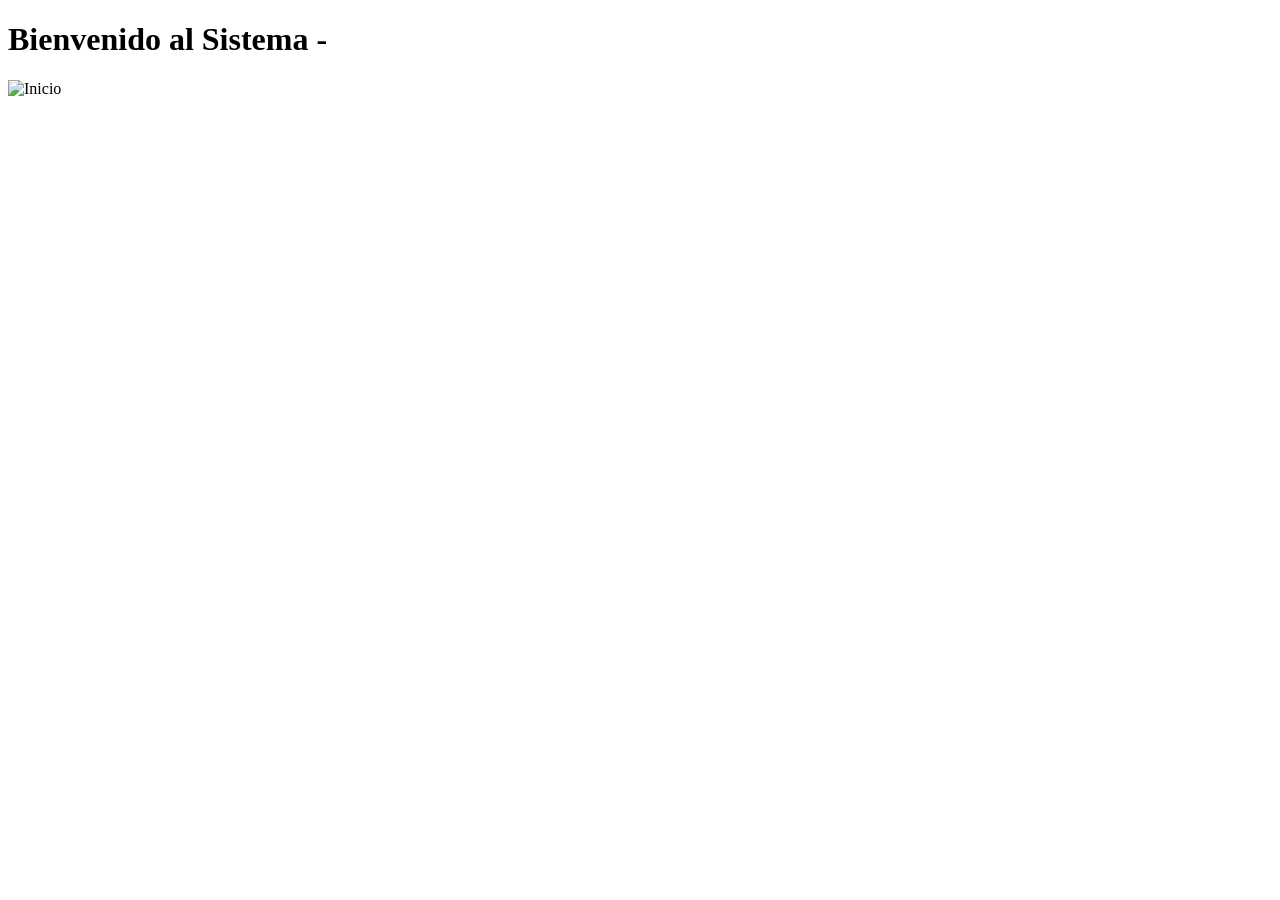
==== src/main/resources/templates/pages/index.html @ 725c6afa "Listado de las entidades" ====
<!DOCTYPE html>
<html
  lang="es"
  xmlns:th="http://www.thymeleaf.org"
  th:replace="~{layouts/base-con-menu :: layout(~{::title}, ~{::cuerpo}, ~{::enlaces})}"
>
  <head>
    <title>Inicio</title>
    <th:block th:fragment="enlaces"> </th:block>
  </head>

  <body>
    <th:block th:fragment="cuerpo">
      <main class="flex-grow-1 d-flex justify-content-center">
        <div
          class="d-flex flex-column justify-content-center align-items-center text-center px-3 gap-3"
        >
          <h1 class="display-3">
            Bienvenido al Sistema -
            <th:block
              th:text="${#authentication.principal.usuario.empleado.nombre}"
            ></th:block>
          </h1>

          <div style="max-width: 400px">
            <img th:src="@{/images/home.jpg}" alt="Inicio" />
          </div>
        </div>
      </main>
    </th:block>
  </body>
</html>
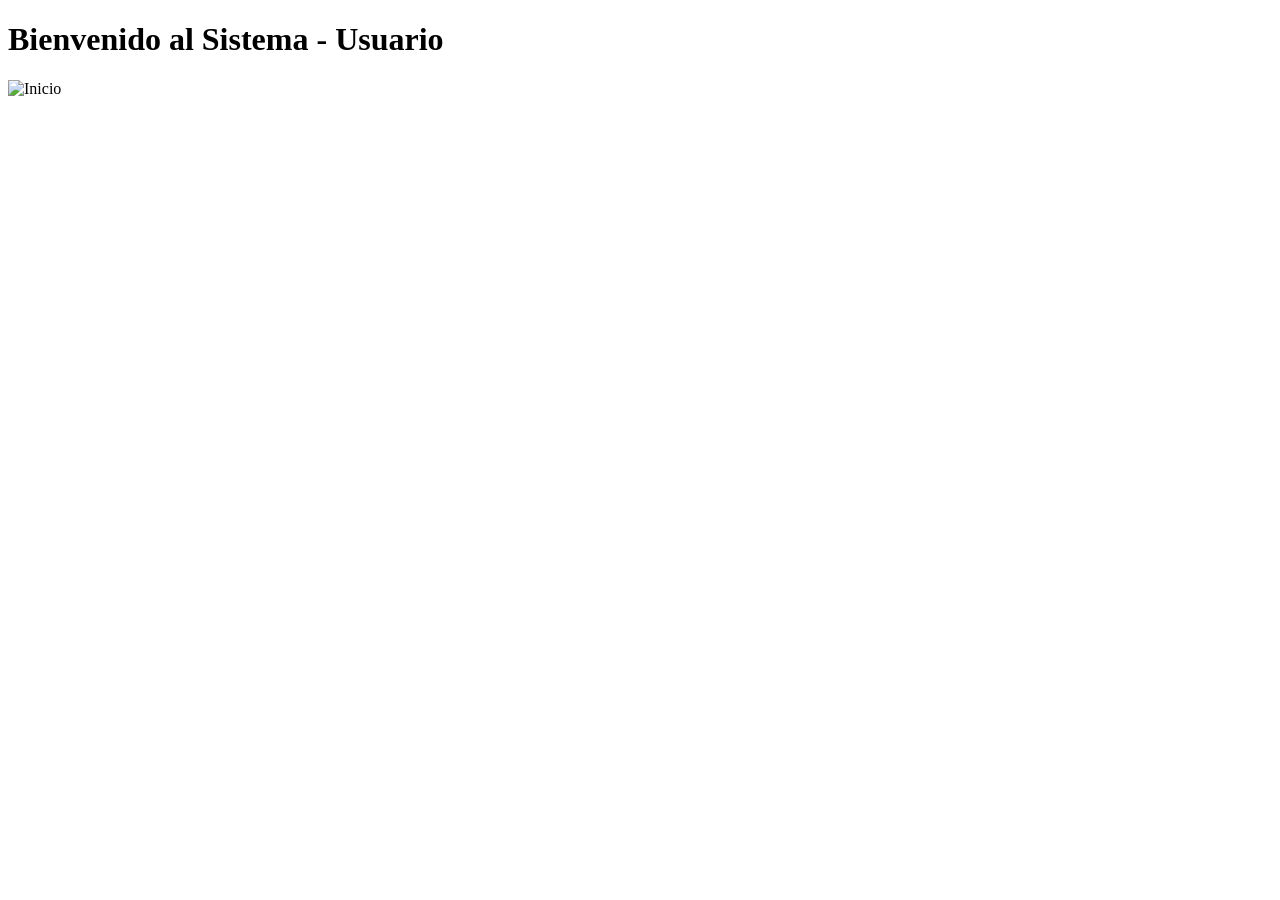
==== commit 66b17cff: "Eliminacion de la autenticacion" ====
--- a/src/main/resources/templates/pages/index.html
+++ b/src/main/resources/templates/pages/index.html
@@ -15,12 +15,7 @@
         <div
           class="d-flex flex-column justify-content-center align-items-center text-center px-3 gap-3"
         >
-          <h1 class="display-3">
-            Bienvenido al Sistema -
-            <th:block
-              th:text="${#authentication.principal.usuario.empleado.nombre}"
-            ></th:block>
-          </h1>
+          <h1 class="display-3">Bienvenido al Sistema - Usuario</h1>
 
           <div style="max-width: 400px">
             <img th:src="@{/images/home.jpg}" alt="Inicio" />
